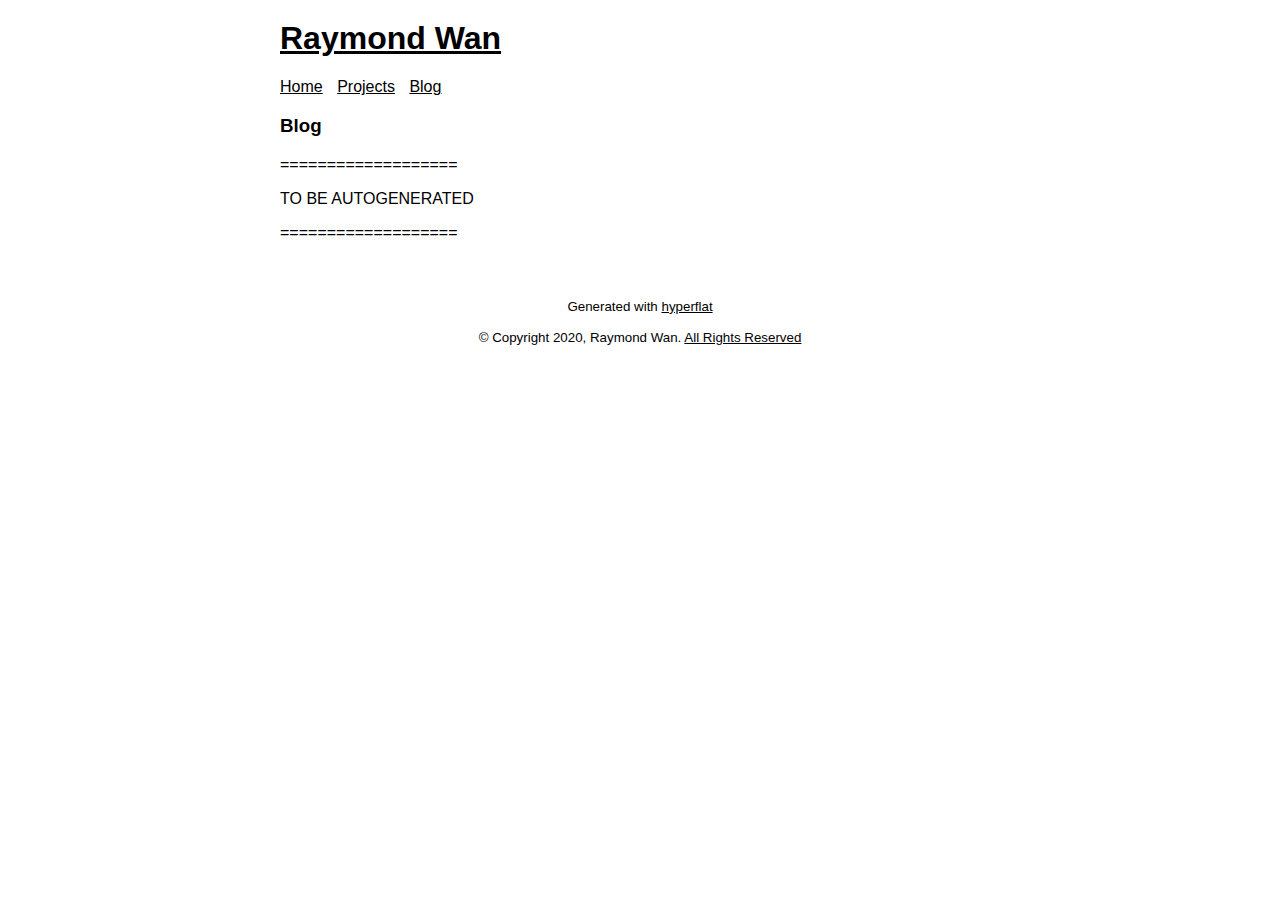
==== blog.html @ 2af2b767 "Temp pages" ====
</!DOCTYPE html>
<html>
<head>
  <meta charset="utf-8">
  <meta name="viewport" content="width=device-width, initial-scale=1">
  <title>Raymond Wan</title>
  <link rel="shortcut icon" href="favicon.ico" type="image/x-icon">
  <link rel="icon" href="favicon.ico" type="image/x-icon">
  <link rel="stylesheet" href="static/css/main.css">
</head>
<body>
    <header>
        <h1><a href="/">Raymond Wan</a></h1>
        <nav>
            <a href="/">Home</a>
            <a href="./projects.html">Projects</a>
            <a href="./blog.html">Blog</a>
        </nav>
    </header>
    <main>
        <h3>Blog</h3>
        <p>===================</p>
        <p>TO BE AUTOGENERATED<p>
        <p>===================</p>
    </main>
    <footer>
        <p><small>Generated with <a href="https://github.com/raywan/hyperflat">hyperflat</a></small></p>
        <p><small>&copy; Copyright 2020, Raymond Wan. <a href="https://en.m.wikipedia.org/wiki/All_rights_reserved#Obsolescence">All Rights Reserved</a></small></p>
    </footer>
</body>
</html>
---- static/css/main.css ----
body {
  font-family: Verdana, sans-serif;
  background-color: white;
  margin: auto;
  padding: 20px;
  max-width: 720px;
  text-align: left;
  word-wrap: break-word;
  overflow-wrap: break-word;
}

a {
  color: black;
}

@media(hover: hover) and (pointer: fine) {
    a:hover {
      /*background-color: black;*/
      /*color: white;*/
      /*background-color: #fdcc57;*/
      background-color: #4287f5;
      color: black;
    }
}

h2 a {
  font-weight: 400;
  color: #000;
  text-decoration: none;
}

nav a {
  margin-right: 10px;
}

textarea {
  width: 100%;
  font-size: 0.8em;
}

table {
  width: 100%;
}

img {
  max-width: 100%;
}

pre code {
  background-color: #eee;
  border-left: 1px solid #999;
  display: block;
  padding: 15px;
  white-space: pre-wrap;
}

footer {
  padding: 25px;
  text-align: center;
}
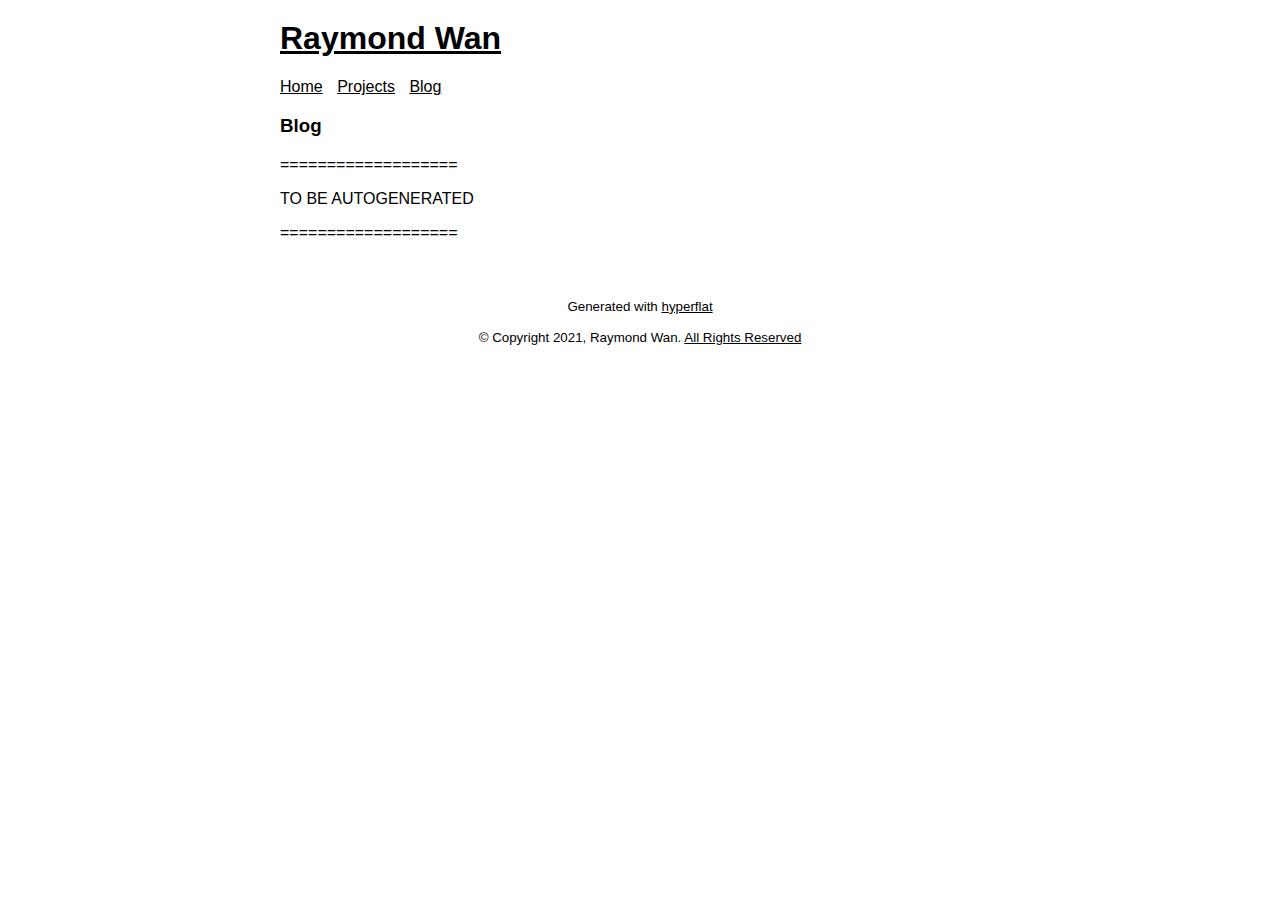
==== commit 753a5336: "Update home" ====
--- a/blog.html
+++ b/blog.html
@@ -25,7 +25,7 @@
     </main>
     <footer>
         <p><small>Generated with <a href="https://github.com/raywan/hyperflat">hyperflat</a></small></p>
-        <p><small>&copy; Copyright 2020, Raymond Wan. <a href="https://en.m.wikipedia.org/wiki/All_rights_reserved#Obsolescence">All Rights Reserved</a></small></p>
+        <p><small>&copy; Copyright 2021, Raymond Wan. <a href="https://en.m.wikipedia.org/wiki/All_rights_reserved#Obsolescence">All Rights Reserved</a></small></p>
     </footer>
 </body>
 </html>
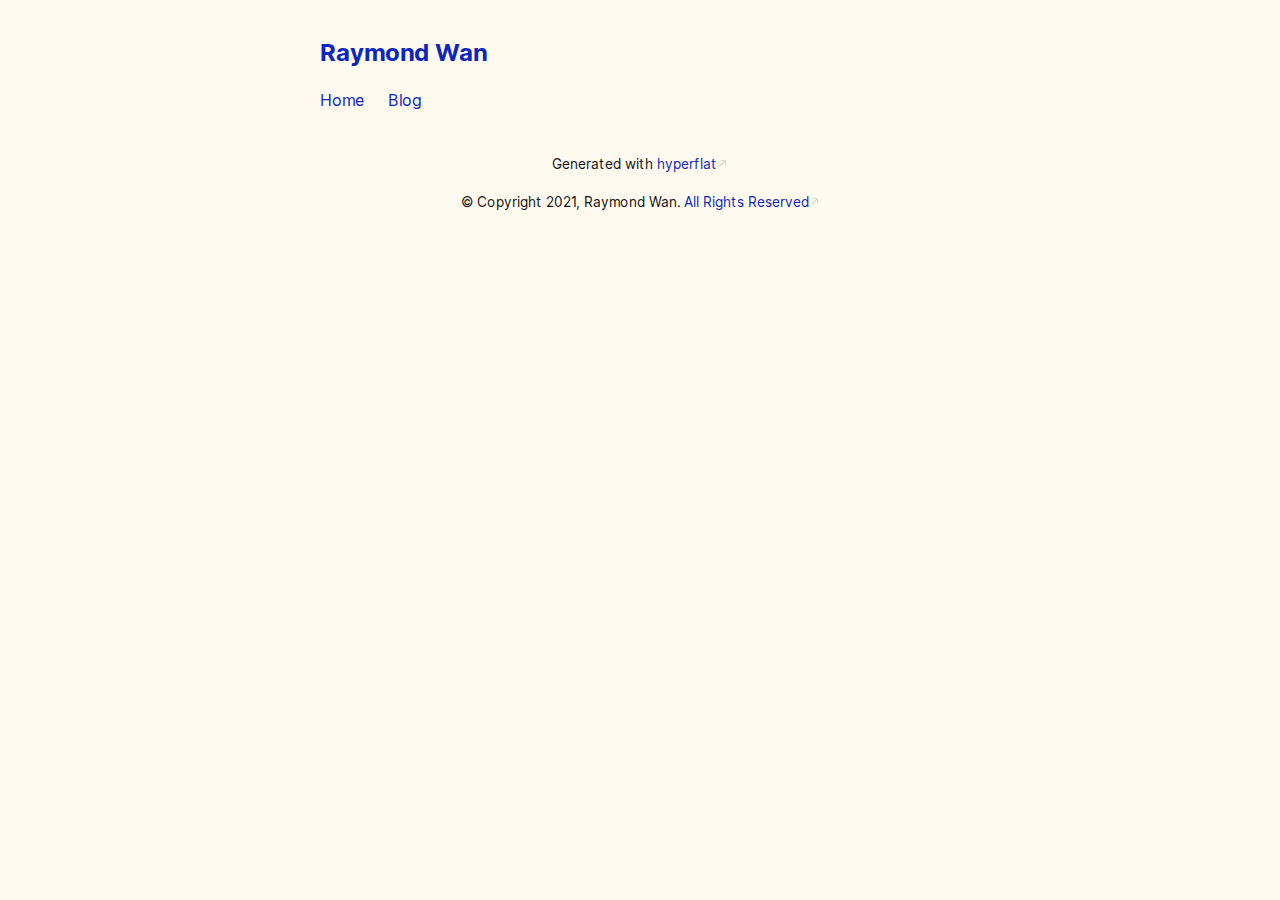
==== commit ea399490: "New style, new job" ====
--- a/blog.html
+++ b/blog.html
@@ -1,31 +1,37 @@
-</!DOCTYPE html>
-<html>
-<head>
-  <meta charset="utf-8">
-  <meta name="viewport" content="width=device-width, initial-scale=1">
-  <title>Raymond Wan</title>
-  <link rel="shortcut icon" href="favicon.ico" type="image/x-icon">
-  <link rel="icon" href="favicon.ico" type="image/x-icon">
-  <link rel="stylesheet" href="static/css/main.css">
-</head>
-<body>
-    <header>
-        <h1><a href="/">Raymond Wan</a></h1>
-        <nav>
-            <a href="/">Home</a>
-            <a href="./projects.html">Projects</a>
-            <a href="./blog.html">Blog</a>
-        </nav>
-    </header>
-    <main>
-        <h3>Blog</h3>
-        <p>===================</p>
-        <p>TO BE AUTOGENERATED<p>
-        <p>===================</p>
-    </main>
-    <footer>
-        <p><small>Generated with <a href="https://github.com/raywan/hyperflat">hyperflat</a></small></p>
-        <p><small>&copy; Copyright 2021, Raymond Wan. <a href="https://en.m.wikipedia.org/wiki/All_rights_reserved#Obsolescence">All Rights Reserved</a></small></p>
-    </footer>
-</body>
-</html>
+<!DOCTYPE html>
+<html>
+<head>
+    <meta charset="utf-8">
+    <meta name="viewport" content="width=device-width,initial-scale=1">
+
+    <title>Raymond Wan</title>
+    <meta name="description" content="Raymond Wan's Personal Website">
+
+    <meta property="og:title" content="Raymond Wan">
+    <meta property="og:description" content="Raymond Wan's Personal Website">
+
+    <link rel="shortcut icon" href="favicon.ico" type="image/x-icon">
+    <link rel="icon" href="favicon.ico" type="image/x-icon">
+    <link rel="stylesheet" href="/static/fonts/Inter/inter.css">
+    <link rel="stylesheet" href="/static/css/style.css">
+</head>
+<body>
+    <header>
+        <h2><a href="/">Raymond Wan</a></h2>
+        <nav>
+            <a href="/">Home</a>
+            <a href="./blog.html">Blog</a>
+            <!-- <a href="contact.html">Contact</a> -->
+            <!-- <a href="projects.html">Projects</a> -->
+        </nav>
+    </header>
+
+    <main>
+    </main>
+    <footer>
+        <p><small>Generated with <a href="https://github.com/raywan/hyperflat">hyperflat</a></small></p>
+        <small>&copy; Copyright 2021, Raymond Wan. <a href="https://en.m.wikipedia.org/wiki/All_rights_reserved#Obsolescence">All Rights Reserved</a></small>
+    </footer>
+</body>
+</html>
+
--- a/static/fonts/Inter/inter.css
+++ b/static/fonts/Inter/inter.css
@@ -0,0 +1,200 @@
+@font-face {
+  font-family: 'Inter';
+  font-style:  normal;
+  font-weight: 100;
+  font-display: swap;
+  src: url("Inter-Thin.woff2?v=3.19") format("woff2"),
+       url("Inter-Thin.woff?v=3.19") format("woff");
+}
+@font-face {
+  font-family: 'Inter';
+  font-style:  italic;
+  font-weight: 100;
+  font-display: swap;
+  src: url("Inter-ThinItalic.woff2?v=3.19") format("woff2"),
+       url("Inter-ThinItalic.woff?v=3.19") format("woff");
+}
+
+@font-face {
+  font-family: 'Inter';
+  font-style:  normal;
+  font-weight: 200;
+  font-display: swap;
+  src: url("Inter-ExtraLight.woff2?v=3.19") format("woff2"),
+       url("Inter-ExtraLight.woff?v=3.19") format("woff");
+}
+@font-face {
+  font-family: 'Inter';
+  font-style:  italic;
+  font-weight: 200;
+  font-display: swap;
+  src: url("Inter-ExtraLightItalic.woff2?v=3.19") format("woff2"),
+       url("Inter-ExtraLightItalic.woff?v=3.19") format("woff");
+}
+
+@font-face {
+  font-family: 'Inter';
+  font-style:  normal;
+  font-weight: 300;
+  font-display: swap;
+  src: url("Inter-Light.woff2?v=3.19") format("woff2"),
+       url("Inter-Light.woff?v=3.19") format("woff");
+}
+@font-face {
+  font-family: 'Inter';
+  font-style:  italic;
+  font-weight: 300;
+  font-display: swap;
+  src: url("Inter-LightItalic.woff2?v=3.19") format("woff2"),
+       url("Inter-LightItalic.woff?v=3.19") format("woff");
+}
+
+@font-face {
+  font-family: 'Inter';
+  font-style:  normal;
+  font-weight: 400;
+  font-display: swap;
+  src: url("Inter-Regular.woff2?v=3.19") format("woff2"),
+       url("Inter-Regular.woff?v=3.19") format("woff");
+}
+@font-face {
+  font-family: 'Inter';
+  font-style:  italic;
+  font-weight: 400;
+  font-display: swap;
+  src: url("Inter-Italic.woff2?v=3.19") format("woff2"),
+       url("Inter-Italic.woff?v=3.19") format("woff");
+}
+
+@font-face {
+  font-family: 'Inter';
+  font-style:  normal;
+  font-weight: 500;
+  font-display: swap;
+  src: url("Inter-Medium.woff2?v=3.19") format("woff2"),
+       url("Inter-Medium.woff?v=3.19") format("woff");
+}
+@font-face {
+  font-family: 'Inter';
+  font-style:  italic;
+  font-weight: 500;
+  font-display: swap;
+  src: url("Inter-MediumItalic.woff2?v=3.19") format("woff2"),
+       url("Inter-MediumItalic.woff?v=3.19") format("woff");
+}
+
+@font-face {
+  font-family: 'Inter';
+  font-style:  normal;
+  font-weight: 600;
+  font-display: swap;
+  src: url("Inter-SemiBold.woff2?v=3.19") format("woff2"),
+       url("Inter-SemiBold.woff?v=3.19") format("woff");
+}
+@font-face {
+  font-family: 'Inter';
+  font-style:  italic;
+  font-weight: 600;
+  font-display: swap;
+  src: url("Inter-SemiBoldItalic.woff2?v=3.19") format("woff2"),
+       url("Inter-SemiBoldItalic.woff?v=3.19") format("woff");
+}
+
+@font-face {
+  font-family: 'Inter';
+  font-style:  normal;
+  font-weight: 700;
+  font-display: swap;
+  src: url("Inter-Bold.woff2?v=3.19") format("woff2"),
+       url("Inter-Bold.woff?v=3.19") format("woff");
+}
+@font-face {
+  font-family: 'Inter';
+  font-style:  italic;
+  font-weight: 700;
+  font-display: swap;
+  src: url("Inter-BoldItalic.woff2?v=3.19") format("woff2"),
+       url("Inter-BoldItalic.woff?v=3.19") format("woff");
+}
+
+@font-face {
+  font-family: 'Inter';
+  font-style:  normal;
+  font-weight: 800;
+  font-display: swap;
+  src: url("Inter-ExtraBold.woff2?v=3.19") format("woff2"),
+       url("Inter-ExtraBold.woff?v=3.19") format("woff");
+}
+@font-face {
+  font-family: 'Inter';
+  font-style:  italic;
+  font-weight: 800;
+  font-display: swap;
+  src: url("Inter-ExtraBoldItalic.woff2?v=3.19") format("woff2"),
+       url("Inter-ExtraBoldItalic.woff?v=3.19") format("woff");
+}
+
+@font-face {
+  font-family: 'Inter';
+  font-style:  normal;
+  font-weight: 900;
+  font-display: swap;
+  src: url("Inter-Black.woff2?v=3.19") format("woff2"),
+       url("Inter-Black.woff?v=3.19") format("woff");
+}
+@font-face {
+  font-family: 'Inter';
+  font-style:  italic;
+  font-weight: 900;
+  font-display: swap;
+  src: url("Inter-BlackItalic.woff2?v=3.19") format("woff2"),
+       url("Inter-BlackItalic.woff?v=3.19") format("woff");
+}
+
+/* -------------------------------------------------------
+Variable font.
+Usage:
+
+  html { font-family: 'Inter', sans-serif; }
+  @supports (font-variation-settings: normal) {
+    html { font-family: 'Inter var', sans-serif; }
+  }
+*/
+@font-face {
+  font-family: 'Inter var';
+  font-weight: 100 900;
+  font-display: swap;
+  font-style: normal;
+  font-named-instance: 'Regular';
+  src: url("Inter-roman.var.woff2?v=3.19") format("woff2");
+}
+@font-face {
+  font-family: 'Inter var';
+  font-weight: 100 900;
+  font-display: swap;
+  font-style: italic;
+  font-named-instance: 'Italic';
+  src: url("Inter-italic.var.woff2?v=3.19") format("woff2");
+}
+
+
+/* --------------------------------------------------------------------------
+[EXPERIMENTAL] Multi-axis, single variable font.
+
+Slant axis is not yet widely supported (as of February 2019) and thus this
+multi-axis single variable font is opt-in rather than the default.
+
+When using this, you will probably need to set font-variation-settings
+explicitly, e.g.
+
+  * { font-variation-settings: "slnt" 0deg }
+  .italic { font-variation-settings: "slnt" 10deg }
+
+*/
+@font-face {
+  font-family: 'Inter var experimental';
+  font-weight: 100 900;
+  font-display: swap;
+  font-style: oblique 0deg 10deg;
+  src: url("Inter.var.woff2?v=3.19") format("woff2");
+}
--- a/static/css/style.css
+++ b/static/css/style.css
@@ -0,0 +1,121 @@
+* {
+    box-sizing: border-box;
+    --textcolor: #121212;
+    --bgcolor: #fffaef;
+    --highlight_color: #0d27bd;
+}
+
+@media (prefers-color-scheme: dark) {
+    * {
+        --textcolor: #dadada;
+        --bgcolor: #141414;
+        --highlight_color: #ffc400;
+    }
+}
+
+body {
+    padding: 1em;
+    font-family: 'Inter', sans-serif;
+    line-height: 1.4;
+    color: var(--textcolor);
+    background: var(--bgcolor);
+    position: relative;
+    max-width: 42em;
+    margin: auto;
+}
+
+footer {
+  padding: 1.5em;
+  text-align: center;
+}
+
+a {
+    text-decoration: none;
+    color: var(--highlight_color);
+}
+
+a:hover {
+    border-bottom: 1px solid;
+}
+
+a[href*="//"]:after {
+  font-weight: 300;
+  font-size: .85em;
+  content: "\2197"; /* top right arrow */
+  color: var(--textcolor);
+  opacity: .25;
+}
+
+a[href*="//"]:hover:after {
+  color: var(--highlight_color);
+  opacity: 1;
+}
+
+a:before {
+  font-size: .7em;
+  margin-right: .4em;
+}
+
+a[href$=".pdf"]:before { content: "PDF"; }
+a[href$=".txt"]:before { content: "TXT"; }
+a[href$=".mp3"]:before { content: "MP3"; }
+a[href$=".zip"]:before { content: "ZIP"; }
+a[href$=".rar"]:before { content: "RAR"; }
+a[href$=".jpeg"]:before,
+a[href$=".jpg"]:before,
+a[href$=".gif"]:before,
+a[href$=".png"]:before { content: "IMG"; }
+
+nav a:not(:last-of-type) {
+    margin-right: 1.5vw;
+}
+
+b, strong {
+    font-weight: 600;
+}
+
+small {
+    font-size: .85em;
+}
+
+hr {
+    height: 1px;
+    border: 0;
+    background: currentColor;
+    opacity: .1;
+    margin: 1.2em 0;
+}
+
+abbr {
+    text-decoration: none;
+}
+
+abbr[title]:hover {
+    opacity: .7;
+    cursor: help;
+}
+
+blockquote {
+    padding-left: 2ch;
+    opacity: .7;
+    margin-bottom: .6em;
+    position: relative;
+}
+
+@media only screen and (max-width: 680px) {
+  body { font-size: 16px; }
+}
+
+@media only screen and (max-width: 540px) {
+  nav { width: 100%; } /* Fix for older webkit versions */
+}
+
+pre {
+    background-color: #eee;
+    border-left: 1px solid #999;
+    display: block;
+    padding: 1em;
+    white-space: pre-wrap;
+    word-break: keep-all;
+    font-family: Consolas, monospace;
+}
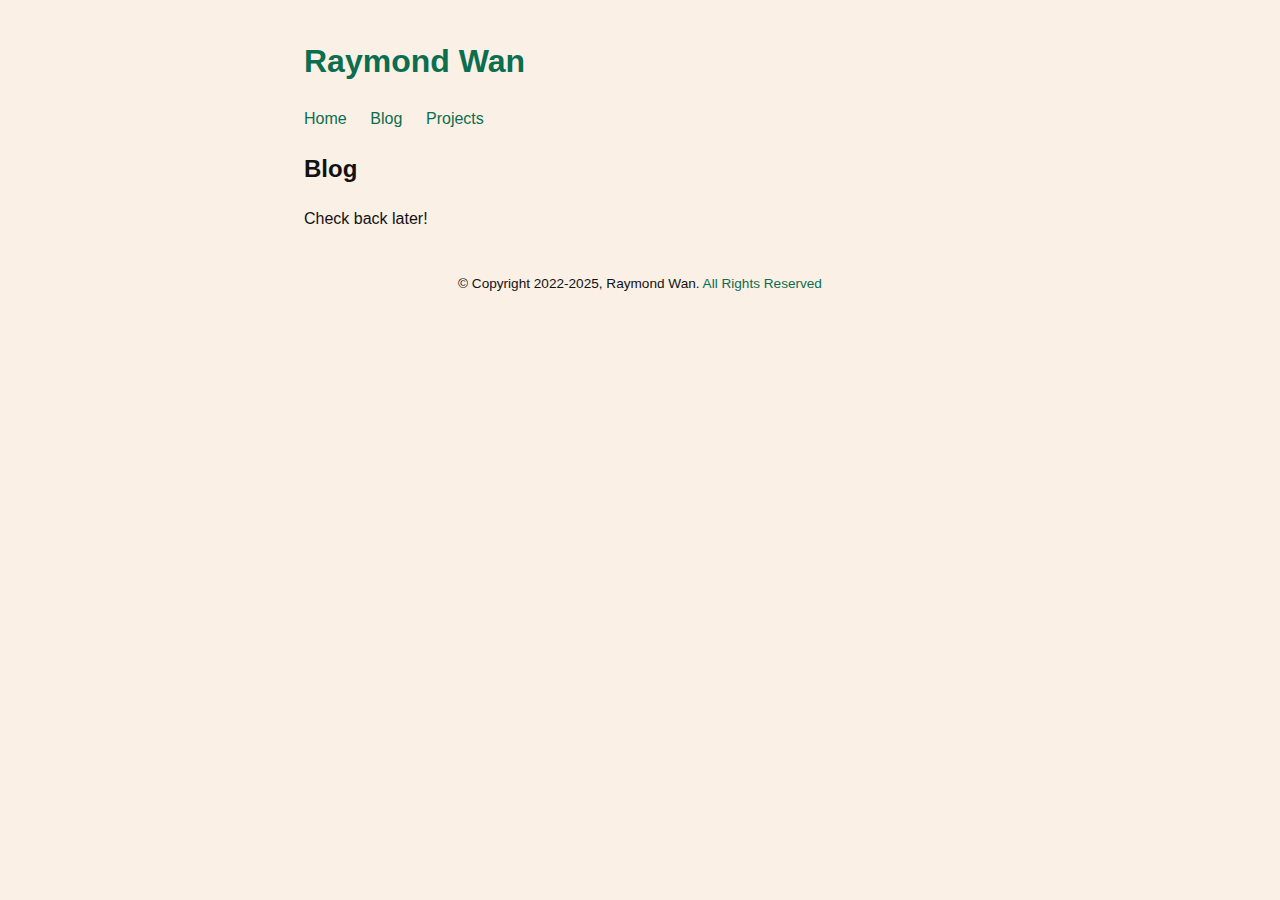
==== commit 9c421db8: "2025 update" ====
--- a/blog.html
+++ b/blog.html
@@ -1,37 +1,38 @@
-<!DOCTYPE html>
-<html>
-<head>
-    <meta charset="utf-8">
-    <meta name="viewport" content="width=device-width,initial-scale=1">
-
-    <title>Raymond Wan</title>
-    <meta name="description" content="Raymond Wan's Personal Website">
-
-    <meta property="og:title" content="Raymond Wan">
-    <meta property="og:description" content="Raymond Wan's Personal Website">
-
-    <link rel="shortcut icon" href="favicon.ico" type="image/x-icon">
-    <link rel="icon" href="favicon.ico" type="image/x-icon">
-    <link rel="stylesheet" href="/static/fonts/Inter/inter.css">
-    <link rel="stylesheet" href="/static/css/style.css">
-</head>
-<body>
-    <header>
-        <h2><a href="/">Raymond Wan</a></h2>
-        <nav>
-            <a href="/">Home</a>
-            <a href="./blog.html">Blog</a>
-            <!-- <a href="contact.html">Contact</a> -->
-            <!-- <a href="projects.html">Projects</a> -->
-        </nav>
-    </header>
-
-    <main>
-    </main>
-    <footer>
-        <p><small>Generated with <a href="https://github.com/raywan/hyperflat">hyperflat</a></small></p>
-        <small>&copy; Copyright 2021, Raymond Wan. <a href="https://en.m.wikipedia.org/wiki/All_rights_reserved#Obsolescence">All Rights Reserved</a></small>
-    </footer>
-</body>
-</html>
-
+<!DOCTYPE html>
+<html>
+  <head>
+    <meta charset="utf-8">
+    <meta name="viewport" content="width=device-width,initial-scale=1">
+
+    <title>
+      
+      
+    </title>
+
+    <!-- <link rel="stylesheet" href="static/css/tailwind_output.css" type="text/css"> -->
+    <link rel="stylesheet" href="static/css/style.css" type="text/css">
+  </head>
+  <body>
+    
+    <header>
+    <h1><a href="">Raymond Wan</a></h1>
+    <nav>
+        <a href="/">Home</a>
+        <a href="blog.html">Blog</a>
+        <a href="projects.html">Projects</a>
+    </nav>
+</header>
+
+    
+    <main>
+      
+<h2>Blog</h2>
+<p>Check back later!</p>
+
+    </main>
+
+    <footer id="site-footer">
+      <small>&copy; Copyright 2022-2025, Raymond Wan. <a href="https://en.m.wikipedia.org/wiki/All_rights_reserved#Obsolescence">All Rights Reserved</a></small>
+    </footer>
+  </body>
+</html>
--- a/static/css/style.css
+++ b/static/css/style.css
@@ -1,121 +1,99 @@
-* {
-    box-sizing: border-box;
-    --textcolor: #121212;
-    --bgcolor: #fffaef;
-    --highlight_color: #0d27bd;
-}
-
-@media (prefers-color-scheme: dark) {
-    * {
-        --textcolor: #dadada;
-        --bgcolor: #141414;
-        --highlight_color: #ffc400;
-    }
-}
-
-body {
-    padding: 1em;
-    font-family: 'Inter', sans-serif;
-    line-height: 1.4;
-    color: var(--textcolor);
-    background: var(--bgcolor);
-    position: relative;
-    max-width: 42em;
-    margin: auto;
-}
-
-footer {
-  padding: 1.5em;
-  text-align: center;
-}
-
-a {
-    text-decoration: none;
-    color: var(--highlight_color);
-}
-
-a:hover {
-    border-bottom: 1px solid;
-}
-
-a[href*="//"]:after {
-  font-weight: 300;
-  font-size: .85em;
-  content: "\2197"; /* top right arrow */
-  color: var(--textcolor);
-  opacity: .25;
-}
-
-a[href*="//"]:hover:after {
-  color: var(--highlight_color);
-  opacity: 1;
-}
-
-a:before {
-  font-size: .7em;
-  margin-right: .4em;
-}
-
-a[href$=".pdf"]:before { content: "PDF"; }
-a[href$=".txt"]:before { content: "TXT"; }
-a[href$=".mp3"]:before { content: "MP3"; }
-a[href$=".zip"]:before { content: "ZIP"; }
-a[href$=".rar"]:before { content: "RAR"; }
-a[href$=".jpeg"]:before,
-a[href$=".jpg"]:before,
-a[href$=".gif"]:before,
-a[href$=".png"]:before { content: "IMG"; }
-
-nav a:not(:last-of-type) {
-    margin-right: 1.5vw;
-}
-
-b, strong {
-    font-weight: 600;
-}
-
-small {
-    font-size: .85em;
-}
-
-hr {
-    height: 1px;
-    border: 0;
-    background: currentColor;
-    opacity: .1;
-    margin: 1.2em 0;
-}
-
-abbr {
-    text-decoration: none;
-}
-
-abbr[title]:hover {
-    opacity: .7;
-    cursor: help;
-}
-
-blockquote {
-    padding-left: 2ch;
-    opacity: .7;
-    margin-bottom: .6em;
-    position: relative;
-}
-
-@media only screen and (max-width: 680px) {
-  body { font-size: 16px; }
-}
-
-@media only screen and (max-width: 540px) {
-  nav { width: 100%; } /* Fix for older webkit versions */
-}
-
-pre {
-    background-color: #eee;
-    border-left: 1px solid #999;
-    display: block;
-    padding: 1em;
-    white-space: pre-wrap;
-    word-break: keep-all;
-    font-family: Consolas, monospace;
-}
+* {
+    --textcolor: #121212;
+    --bgcolor: #faf0e6;
+    --highlight_color: #0B6E4F;
+}
+
+/*
+@media (prefers-color-scheme: dark) {
+    * {
+        --textcolor: #dadada;
+        --bgcolor: #141414;
+        --highlight_color: #ffc400;
+    }
+}
+*/
+
+body {
+    padding: 1em;
+    font-family: sans-serif;
+    line-height: 1.5;
+    color: var(--textcolor);
+    background: var(--bgcolor);
+    max-width: 42em;
+    margin: auto;
+}
+
+footer {
+    padding: 1.5em;
+    text-align: center;
+}
+
+a {
+    text-decoration: none;
+    color: var(--highlight_color);
+}
+
+a:hover {
+    border-bottom: 1px solid;
+}
+
+nav a:not(:last-of-type) {
+    margin-right: 1.5vw;
+}
+
+b, strong {
+    font-weight: 600;
+}
+
+small {
+    font-size: .85em;
+}
+
+hr {
+    height: 1px;
+    border: 0;
+    background: currentColor;
+    opacity: .1;
+    margin: 1.2em 0;
+}
+
+abbr {
+    text-decoration: none;
+}
+
+abbr[title]:hover {
+    opacity: .7;
+    cursor: help;
+}
+
+blockquote {
+    padding-left: 2ch;
+    opacity: .7;
+    margin-bottom: .6em;
+    position: relative;
+}
+
+@media only screen and (max-width: 680px) {
+  body { font-size: 16px; }
+}
+
+@media only screen and (max-width: 540px) {
+  nav { width: 100%; } /* Fix for older webkit versions */
+}
+
+pre {
+    /*background-color: #eee;*/
+    /*border-left: 1px solid #999;*/
+    /*display: block;*/
+    /*padding: 1em;*/
+    /*white-space: pre-wrap;*/
+    /*word-break: keep-all;*/
+    font-size: 0.85em !important;
+    /*font-family: Consolas, monospace;*/
+}
+
+.date {
+    color: grey;
+}
+
